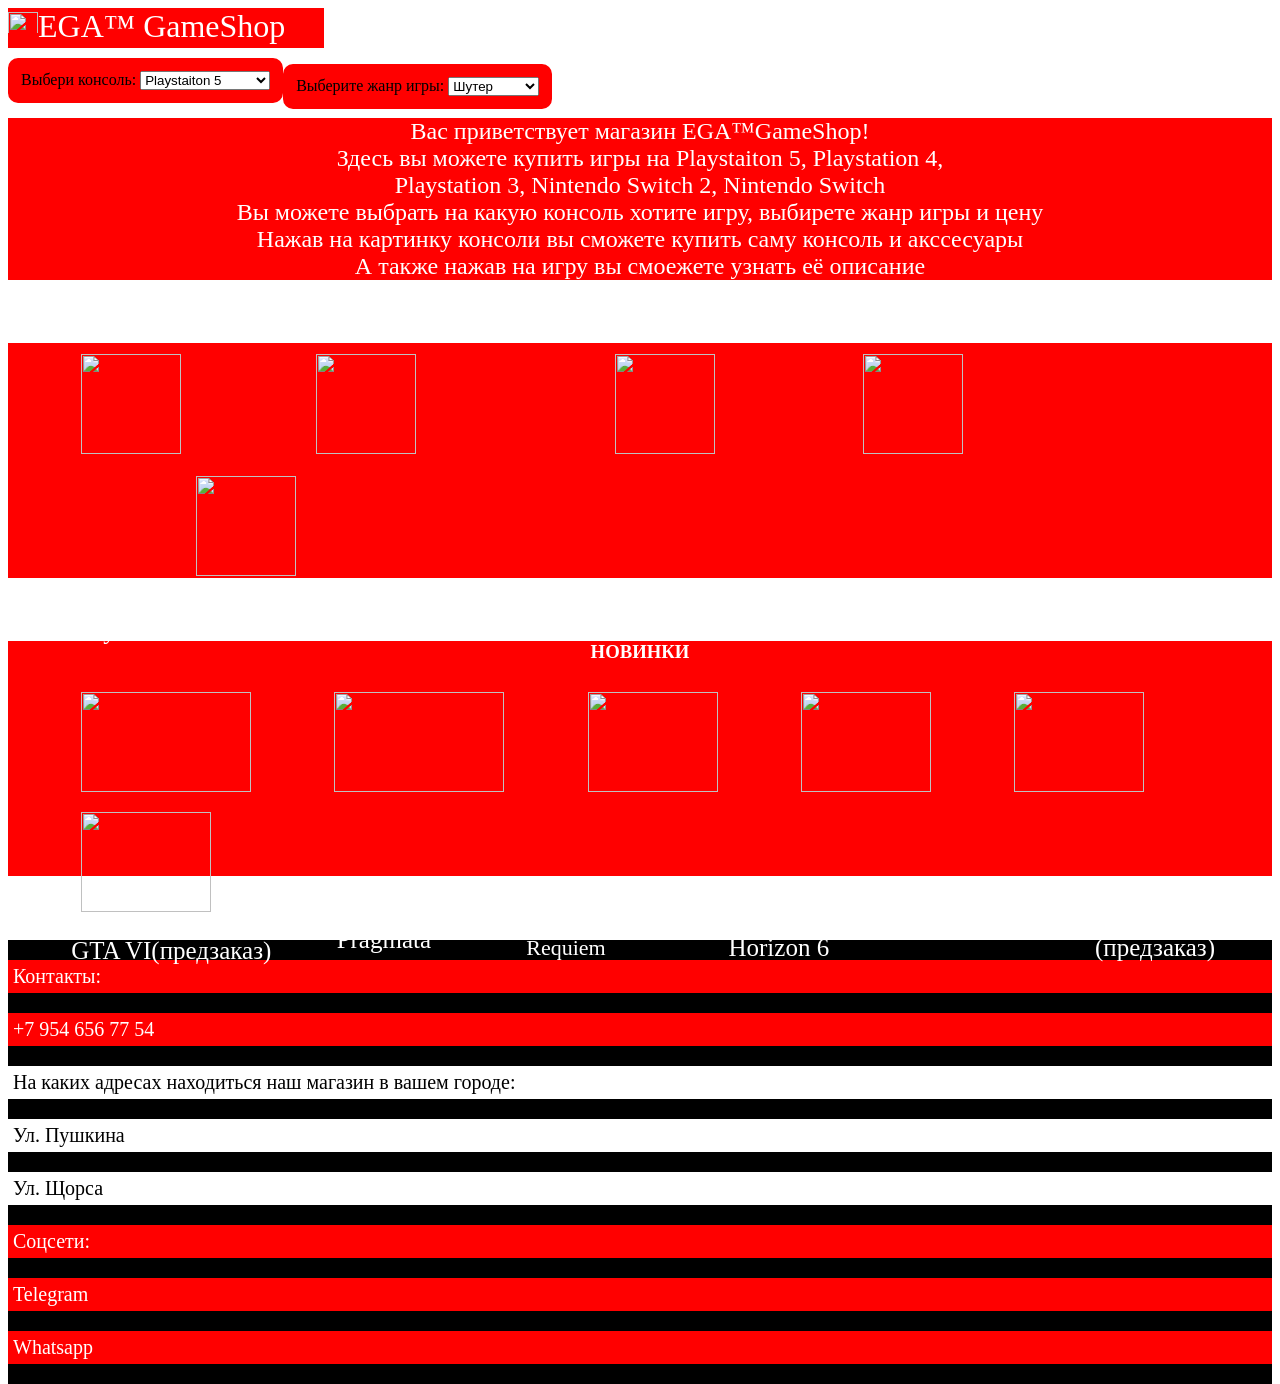
==== index.html @ fa20e370 "EgAstart" ====
<!DOCTYPE html>

<html lang="ru">
<head>
    <meta charest="UTF-8">
    <meta name="viewport" content="width=device-width, inital-scale=1.0">
    <title>EGA GameShop</title>
    <link rel="stylesheet" href="style.css">
    <script src="script.js"></script>
</head>
<header><img class="ririri" src="https://encrypted-tbn0.gstatic.com/images?q=tbn:ANd9GcSxEJkq2YdrZv78jPqu3Z4-Sf28_gzVAstDUg&s">EGA™ GameShop</header>
<div>
<p class="rar">
    Выбери консоль:
    <select>
    <option>Playstaiton 5</option>
    <option>Playstaiton 4</option>
    <option>Playstaiton 3</option>
    <option>Nintendo Switch</option>
    <option>Nintendo Switch 2</option>
    </select>
    </div>
</p>
</div>
<p class="rir">
    Выберите жанр игры:
    <select>
    <option>Шутер</option>
    <option>Хоррор</option>
    <option>Симулятор</option>
    <option>Гонки</option>
    <option>Экшен</option>
    </select>
</p>
</div>
<main>
    Вас приветствует магазин EGA™GameShop!<br> Здесь вы можете купить игры на Playstaiton 5, Playstation 4,<br>Playstation 3, Nintendo Switch 2, Nintendo Switch<br> Вы можете выбрать на какую консоль хотите игру, выбирете жанр игры и цену<br> Нажав на
    картинку консоли вы сможете купить саму консоль и акссесуары<br>А также нажав на игру вы смоежете узнать её описание

</main>

<body>
    <section class="fff">
        <article class="pristavki">
            
            <img class="img" src="https://encrypted-tbn0.gstatic.com/images?q=tbn:ANd9GcRLkWd53ZVEED6InD6mz6Mx0be2vRmiV97hDg&s"><img class="igm" src="https://encrypted-tbn0.gstatic.com/images?q=tbn:ANd9GcTcOhCF715PKURVvatj6I1-NQxaIycNJr5dBA&s"><img class="gim" src="https://encrypted-tbn0.gstatic.com/images?q=tbn:ANd9GcRw7JRcvXExQ-bQB5Dg7_Ugr48w3GwN-AJX5A&s"><img class="ing" src="https://encrypted-tbn0.gstatic.com/images?q=tbn:ANd9GcTeUZxKTnYd-XRtSeXk5SmKZS3YrPCznaTehQ&s"><img class="gim" src="https://encrypted-tbn0.gstatic.com/images?q=tbn:ANd9GcSZAN-gTyhtYfUpUVdNcLwUfHTDQqM3Q6Lexw&s">
            <a class="aiai" href="catalogitem1.html">Playstation 5</a><a class="iaia" href="catalogitem2.html">Playstation 4</a><a class="rari" href="catalogitem3.html">Playstation 3</a><a class="rira" href="catalogitem4.html">Nintendo Switch</a><a class="fifa" href="catalogitem5.html">Nintendo Switch 2</a>
            
        </article>
    </section>  
       <section class="fff">
        <article class="ggg">
            <h1>НОВИНКИ</h1>
            <img class="igra" src="https://videoigr.net/images/GTA6Relise19_11_26ps5.png"><img class="irga" src="https://videoigr.net/images/PragmataPS5f.png"><img class="argi" src="https://static.insales-cdn.com/images/products/1/977/2710086609/01.jpg"><img class="igar" src="https://encrypted-tbn0.gstatic.com/images?q=tbn:ANd9GcQU0b92VJdEIAgGJzkeb9qrIgBp5NjuRLkE3A&s"><img class="gari" src="https://encrypted-tbn0.gstatic.com/images?q=tbn:ANd9GcSlMAc-n-x92zEeCX4RNVYlnrI6NfAXNtnNXA&s"><img class="igro" src="https://m.media-amazon.com/images/I/81OtATiwrEL.jpg">
            <a class="textigra" href="newigro1w.html">GTA VI(предзаказ)</a><a class="textirga" href="newigro2w.html">Pragmata</a><a class="textargi" href="newigro3w.html">Resident Evil<br>Requiem</a><a class="textigar" href="newigro4w.html">Forza<br>Horizon 6</a><a class="textgari" href="newigro5w.html">Astro Bot</a><a class="textigro" href="newigro6w.html">Subnatica 2<br>(предзаказ)</a>
        </article>
       </section> 
</body>
<footer>
    <p class="ir">Контакты:</p>
<p class="ir">+7 954 656 77 54</p>
  <p class="ar">На каких адресах находиться наш магазин в вашем городе:</p>
<p class="ar" >Ул. Пушкина</p>
<p class="ar">Ул. Щорса</p>
  <p class="ur">Соцсети:</p>
<p class="ur" >Telegram</p>
<p class="ur">Whatsapp</p>
</footer>

</html>
---- style.css ----
header {
    background-color: red;
    font-size: 200%;
    width: 25%;
    color: white;
}

main {
    font-size: 150%;
    text-align: center;
    margin-top: 70px;
    background-color: red;
    color: white;
}

a {
    text-decoration: none;
    color: white;
}

.fff {
    height: 235px;
    margin-bottom: 5%;
    margin-top: 5%;
    background-color:red;
}

.rar {
    margin: 10px;
    padding: 10px;
    background-color: red;
    border: 3px solid red;
    border-radius: 10px;
    width: fit-content;
    margin: 0 auto;
     float:left;
      margin-top: 10px;
      display:block;
      justify-content: baseline;
}

.rir {
    margin: 10px;
    padding: 10px;
    background-color: red;
    border: 3px solid red;
    border-radius: 10px;
    width: fit-content;
    margin: 0 auto;
    float:left;
    margin-bottom: 5px;
    display:block;
      justify-content: baseline;
}
footer{
    color:white;
    width:100%;
    height:15%;
    background-color: black;
    font-size:20px;
    float:left;
}
footer p{
    background-color: red;
    padding: 5px;
}
.ir{
  display: flex;
  justify-content: start;
  gap: 20px;
}
.ar {
    background-color:white;
    color: black;
}
.ur {
    background-color: red;
    color:white;
}
.aiai {
    margin: 5%;
    margin-top:30px;
    margin-left: 5%;
    display: flex;
    flex-direction: column;
    justify-content: flex-end;
    min-height: 5px;
    font-size:25px;
}

.img{
    height:100px;
    width:100px;
    margin-left:5%;
    padding:10px;
}
.iaia {
    margin-left:22%; 
    margin-top:-102px;
    display: flex;
    flex-direction: column;
    justify-content: flex-start;
    min-height: 10px;
    font-size: 25px;
}



.igm {
    height: 100px;
    width: 100px;
margin-left:9%;
padding:11px;
}
.gmi{
    height: 100px;
    width: 100px;
margin-left:6%;
padding:11px; 
}
.rari {
    margin-left:44%; 
    margin-top:-29px;
    display: flex;
    flex-direction: column;
    justify-content: flex-start;
    min-height: 10px;
    font-size: 25px;
}
.ing{
      height: 100px;
    width: 100px;
margin-left:10%;
padding:11px; 
}
.rira{
        margin-left:61%; 
    margin-top:-29px;
    display: flex;
    flex-direction: column;
    justify-content: flex-start;
    min-height: 10px;
    font-size: 25px;
}
.gim{
    height: 100px;
    width: 100px;
margin-left:14%;
padding:11px; 
}
.fifa{
margin-left:82%; 
    margin-top:-29px;
    display: flex;
    flex-direction: column;
    justify-content: flex-start;
    min-height: 10px;
    font-size: 25px;    
}
.img:hover{
    transform:scale(1.5);
    box-shadow: 0 0 10px 5px black;
width:125px;
transition:all 1s ease-out;
}
.aiai:hover{
    transform:scale(1.5);
width:150px;
font-size:25px;
    box-shadow: 0 0 10px 5px black;
transition:all 1s ease-out;
}
.igm:hover{
    transform:scale(1.5);
    box-shadow: 0 0 10px 5px black;
width:125px;
transition:all 1s ease-out;
}
.iaia:hover{
    transform:scale(1.5);
width:150px;
font-size:25px;
    box-shadow: 0 0 10px 5px black;
transition:all 1s ease-out;
}
.gim:hover{
    transform:scale(1.5);
    box-shadow: 0 0 10px 5px black;
width:125px;
transition:all 1s ease-out;
}
.rari:hover{
    transform:scale(1.5);
width:150px;
font-size:25px;
    box-shadow: 0 0 10px 5px black;
transition:all 1s ease-out;
}
.ing:hover{
    transform:scale(1.5);
    box-shadow: 0 0 10px 5px black;
width:125px;
transition:all 1s ease-out;
}
.rira:hover{
    transform:scale(1.5);
width:150px;
font-size:25px;
    box-shadow: 0 0 10px 5px black;
transition:all 1s ease-out;
}
.fifa:hover{
    transform:scale(1.5);
width:150px;
font-size:25px;
    box-shadow: 0 0 10px 5px black;
transition:all 1s ease-out;
}
.ririri{
    width:30px;
    height:25px;
    margin-bottom:15px;
}
.ps{
    font-size:15px;
    margin:10px;
    height:60px;
    width:100%;
}
.bluw{
    background-color:Black;
    margin-top:115px;
    height:50px;
    font-size:50px;
    text-align:left;
    background-position: right center;
    width:45%;
}
.igri{
    color:white;
 height: 235px;
    margin-bottom: 5%;
    margin-top: 5%;
    background-color:red;
}
.igra{
    height:100px;
    width:170px;
    margin-left:5%;
    padding:10px;
}
.irga{
    height:100px;
    width:170px;
    margin-left:5%;
    padding:10px;
}
.argi{
    height:100px;
    width:130px;
    margin-left:5%;
    padding:10px;
}
.igar{
   height:100px;
    width:130px;
    margin-left:5%;
    padding:10px; 
}
.gari{
    height:100px;
    width:130px;
    margin-left:5%;
    padding:10px; 
}
.igro{
   height:100px;
    width:130px;
    margin-left:5%;
    padding:10px;   
}
.textigra{
     margin: 5%;
    margin-top:15px;
    margin-left: 5%;
    display: flex;
    flex-direction: column;
    justify-content: flex-end;
    min-height: 5px;
    font-size:25px;
}
.textirga{
    margin-left:26%; 
    margin-top:-102px;
    display: flex;
    flex-direction: column;
    justify-content: flex-start;
    min-height: 10px;
    font-size: 25px;
}
.textargi{
    margin-left:41%; 
    margin-top:-45px;
    display: flex;
    flex-direction: column;
    justify-content: flex-start;
    min-height: 10px;
    font-size: 22px;
}
.textigar{
  margin-left:57%; 
    margin-top:-55px;
    display: flex;
    flex-direction: column;
    justify-content: flex-start;
    min-height: 10px;
    font-size: 25px;  
}
.textgari{
          margin-left:72%; 
    margin-top:-50px;
    display: flex;
    flex-direction: column;
    justify-content: flex-start;
    min-height: 10px;
    font-size: 25px; 
}
.textigro{
    margin-left:86%; 
    margin-top:-34px;
    display: flex;
    flex-direction: column;
    justify-content: flex-start;
    min-height: 10px;
    font-size: 25px; 
}

.textigra:hover{
    transform:scale(1.5);
width:150px;
font-size:15px;
    box-shadow: 0 0 10px 5px black;
transition:all 1s ease-out;
}

.igra:hover{
    transform:scale(1.5);
width:150px;
font-size:25px;
    box-shadow: 0 0 10px 5px black;
transition:all 1s ease-out;
}

h1{
    color:white;
    text-align: center;
}
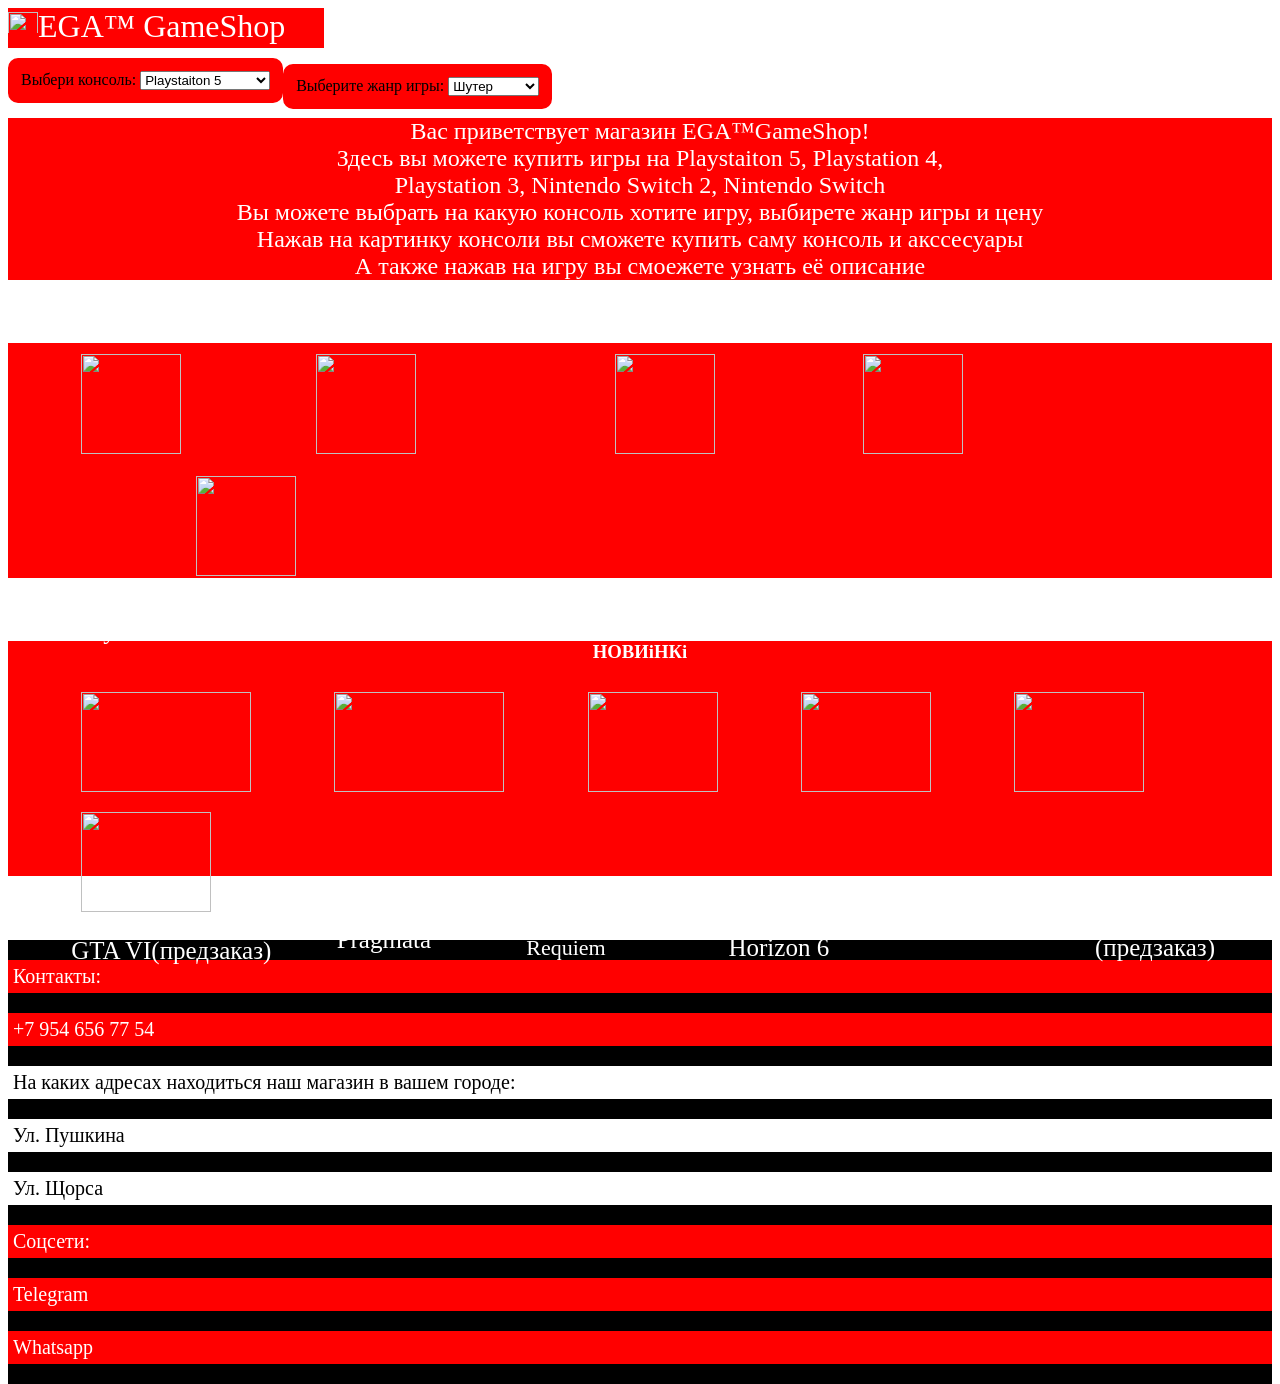
==== commit b3759823: "Первоеудалённоеизменение" ====
--- a/index.html
+++ b/index.html
@@ -50,7 +50,7 @@
     </section>  
        <section class="fff">
         <article class="ggg">
-            <h1>НОВИНКИ</h1>
+            <h1>НОВИiНКi</h1>
             <img class="igra" src="https://videoigr.net/images/GTA6Relise19_11_26ps5.png"><img class="irga" src="https://videoigr.net/images/PragmataPS5f.png"><img class="argi" src="https://static.insales-cdn.com/images/products/1/977/2710086609/01.jpg"><img class="igar" src="https://encrypted-tbn0.gstatic.com/images?q=tbn:ANd9GcQU0b92VJdEIAgGJzkeb9qrIgBp5NjuRLkE3A&s"><img class="gari" src="https://encrypted-tbn0.gstatic.com/images?q=tbn:ANd9GcSlMAc-n-x92zEeCX4RNVYlnrI6NfAXNtnNXA&s"><img class="igro" src="https://m.media-amazon.com/images/I/81OtATiwrEL.jpg">
             <a class="textigra" href="newigro1w.html">GTA VI(предзаказ)</a><a class="textirga" href="newigro2w.html">Pragmata</a><a class="textargi" href="newigro3w.html">Resident Evil<br>Requiem</a><a class="textigar" href="newigro4w.html">Forza<br>Horizon 6</a><a class="textgari" href="newigro5w.html">Astro Bot</a><a class="textigro" href="newigro6w.html">Subnatica 2<br>(предзаказ)</a>
         </article>
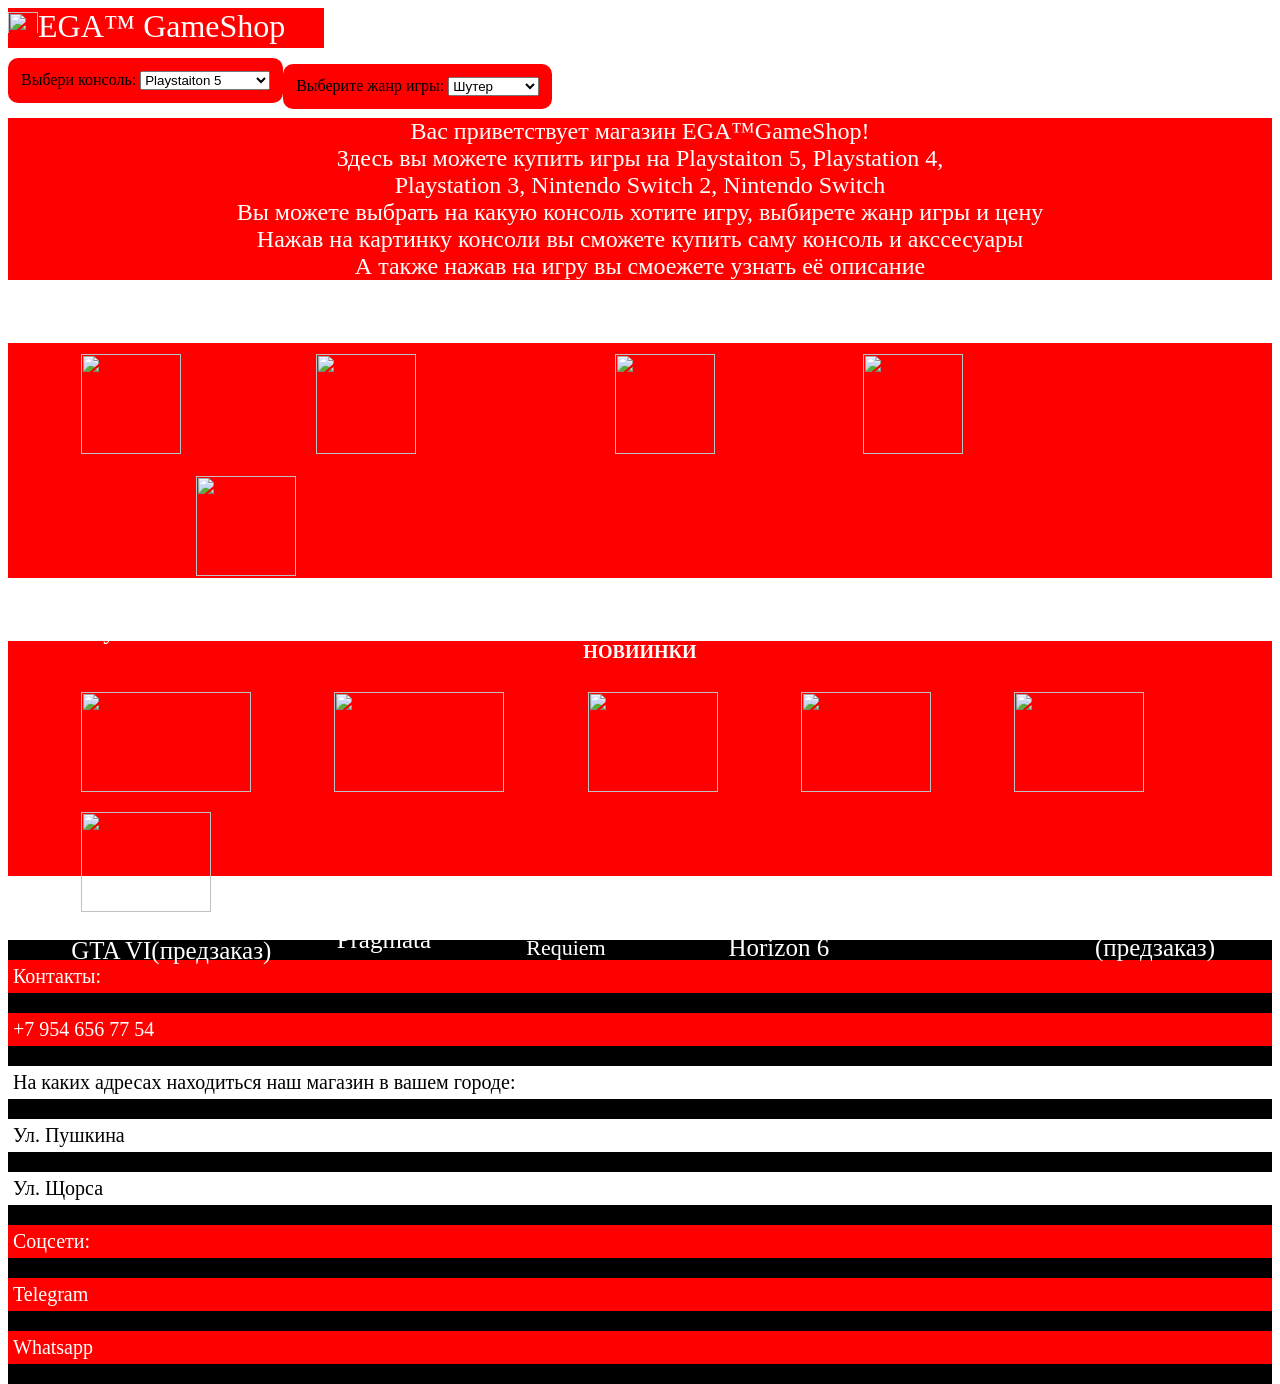
==== commit 876daf15: "Update index.html" ====
--- a/index.html
+++ b/index.html
@@ -50,7 +50,7 @@
     </section>  
        <section class="fff">
         <article class="ggg">
-            <h1>НОВИiНКi</h1>
+            <h1>НОВИИНКИ</h1>
             <img class="igra" src="https://videoigr.net/images/GTA6Relise19_11_26ps5.png"><img class="irga" src="https://videoigr.net/images/PragmataPS5f.png"><img class="argi" src="https://static.insales-cdn.com/images/products/1/977/2710086609/01.jpg"><img class="igar" src="https://encrypted-tbn0.gstatic.com/images?q=tbn:ANd9GcQU0b92VJdEIAgGJzkeb9qrIgBp5NjuRLkE3A&s"><img class="gari" src="https://encrypted-tbn0.gstatic.com/images?q=tbn:ANd9GcSlMAc-n-x92zEeCX4RNVYlnrI6NfAXNtnNXA&s"><img class="igro" src="https://m.media-amazon.com/images/I/81OtATiwrEL.jpg">
             <a class="textigra" href="newigro1w.html">GTA VI(предзаказ)</a><a class="textirga" href="newigro2w.html">Pragmata</a><a class="textargi" href="newigro3w.html">Resident Evil<br>Requiem</a><a class="textigar" href="newigro4w.html">Forza<br>Horizon 6</a><a class="textgari" href="newigro5w.html">Astro Bot</a><a class="textigro" href="newigro6w.html">Subnatica 2<br>(предзаказ)</a>
         </article>
@@ -67,4 +67,4 @@
 <p class="ur">Whatsapp</p>
 </footer>
 
-</html>+</html>
